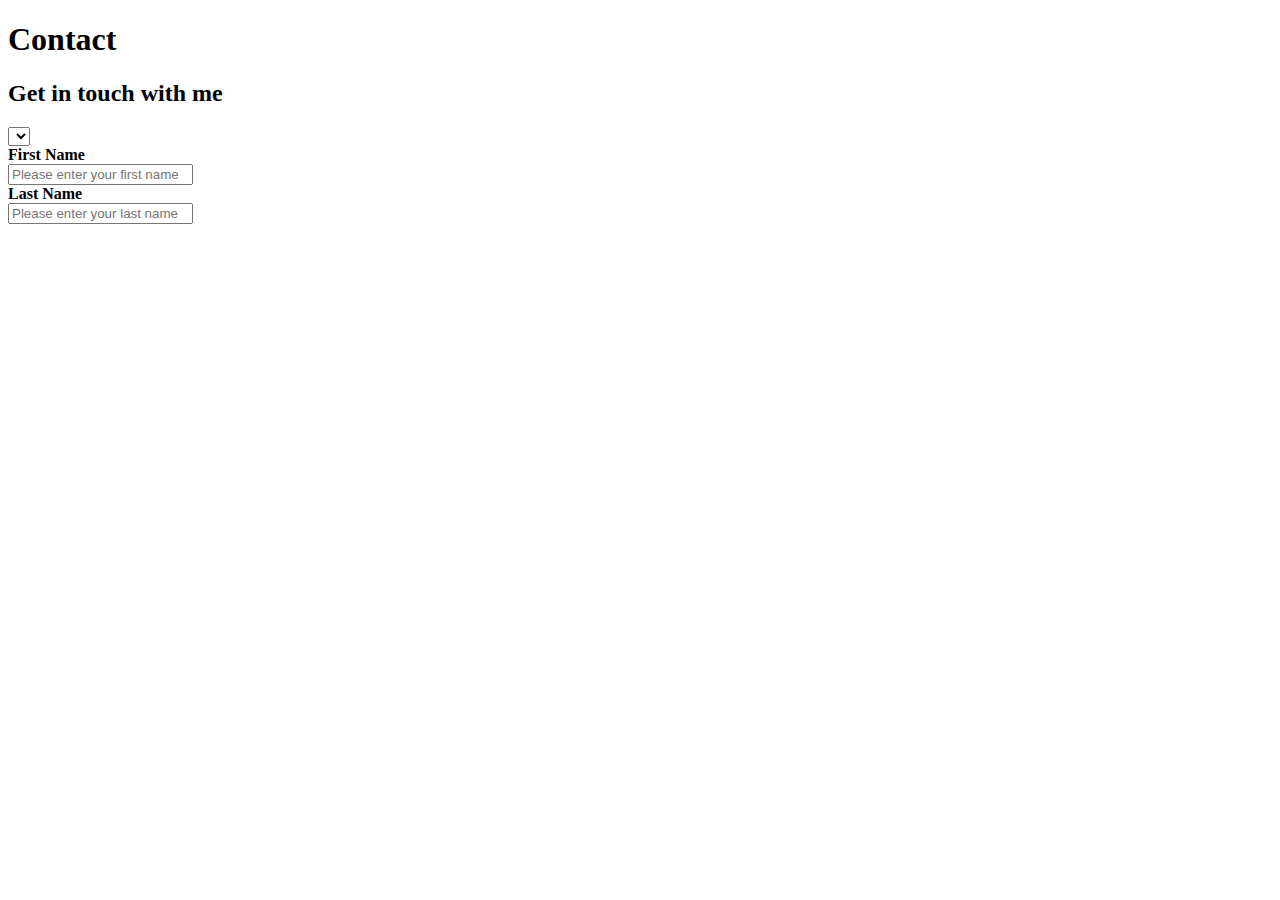
==== contact.html @ 90fef3c6 "first version of form" ====
<!DOCTYPE html>
<html lang="en">
<head>
    <meta charset="UTF-8">
    <meta name="viewport" content="width=device-width, initial-scale=1.0">
    <title>Contact</title>
</head>
<body>
    <h1>Contact</h1>
    <h2>Get in touch with me</h2>
    <form>
        <div>
            <select name="salutation">
                <option value="Mr."></option>
                <option value="Mrs."></option>
                <option value="Ms."></option>
                <option value="Undisclosed"></option>
            </select>
        </div>
        <div>
            <label for="firstname">
                <strong>First Name</strong><br>
                <input name="firstname" placeholder="Please enter your first name" type="text">
            </label>
        </div>
        <div> 
            <label for="lastname"><strong>Last Name</strong><br>
                <input name="lastname" placeholder="Please enter your last name" type="text">
            </label>
        </div>
    </form>
</body>
</html>
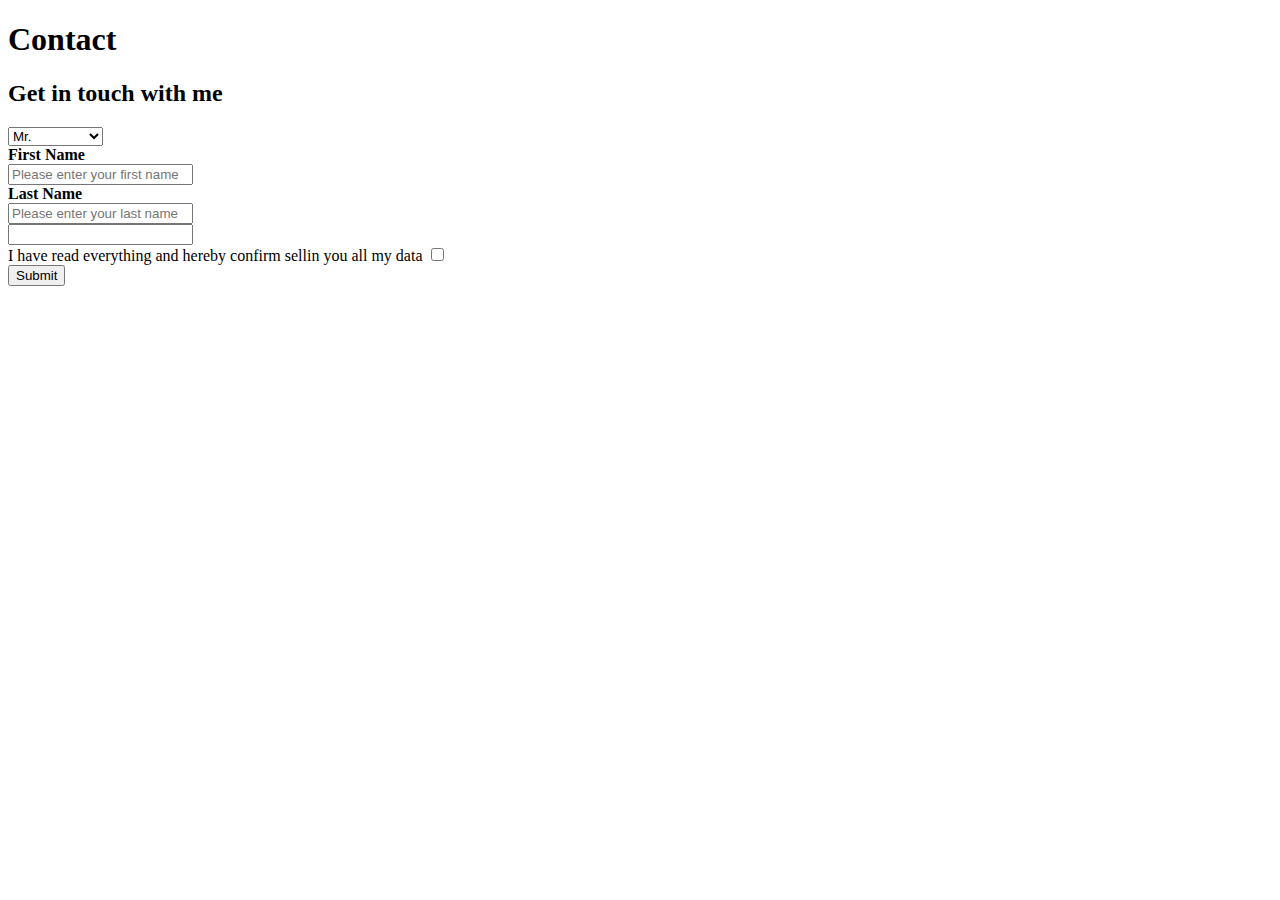
==== commit 14763029: "adding email to form" ====
--- a/contact.html
+++ b/contact.html
@@ -11,10 +11,10 @@
     <form>
         <div>
             <select name="salutation">
-                <option value="Mr."></option>
-                <option value="Mrs."></option>
-                <option value="Ms."></option>
-                <option value="Undisclosed"></option>
+                <option value="Mr.">Mr.</option>
+                <option value="Mrs.">Mrs.</option>
+                <option value="Ms.">Ms.</option>
+                <option value="Undisclosed">Undisclosed</option>
             </select>
         </div>
         <div>
@@ -28,6 +28,14 @@
                 <input name="lastname" placeholder="Please enter your last name" type="text">
             </label>
         </div>
+        <div>
+            <input type="email" name="email" required>
+        </div>
+        <div>
+            <label>I have read everything and hereby confirm sellin you all my data</label>
+            <input type="checkbox" name="confirmed">
+        </div>
+        <button>Submit</button>
     </form>
 </body>
 </html>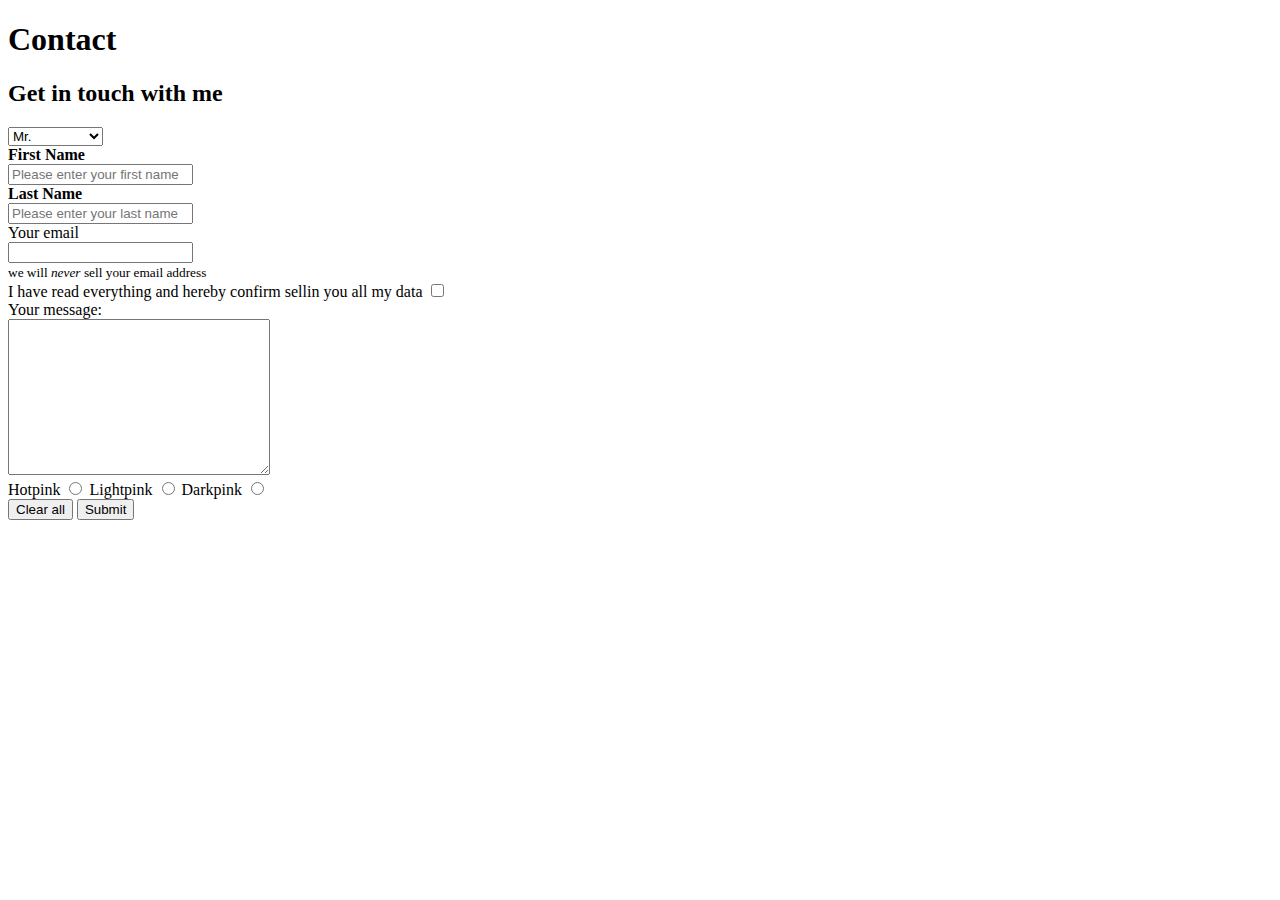
==== commit 0a19b3c6: "adding favourite color radiobuttons" ====
--- a/contact.html
+++ b/contact.html
@@ -29,13 +29,28 @@
             </label>
         </div>
         <div>
-            <input type="email" name="email" required>
+            <label for="email">Your email</label><br>
+            <input type="email" name="email" required><br>
+            <small>we will <em>never</em> sell your email address</small>
         </div>
         <div>
             <label>I have read everything and hereby confirm sellin you all my data</label>
-            <input type="checkbox" name="confirmed">
+            <input type="checkbox" name="confirmed" required>
         </div>
-        <button>Submit</button>
+        <div>
+            <label for="message">Your message:</label><br>
+            <textarea name="message" id="" cols="30" rows="10"></textarea>
+        </div>
+        <div>
+            <label for="hotpink">Hotpink</label>
+            <input name="color" value="hotpink" type="radio">
+            <label for="lightpink">Lightpink</label>
+            <input name="color" value="lightpink" type="radio">
+            <label for="darkpink">Darkpink</label>
+            <input name="color" value="darkpink" type="radio">
+        </div>
+        <button type="reset">Clear all</button>
+        <button type="submit">Submit</button>
     </form>
 </body>
 </html>